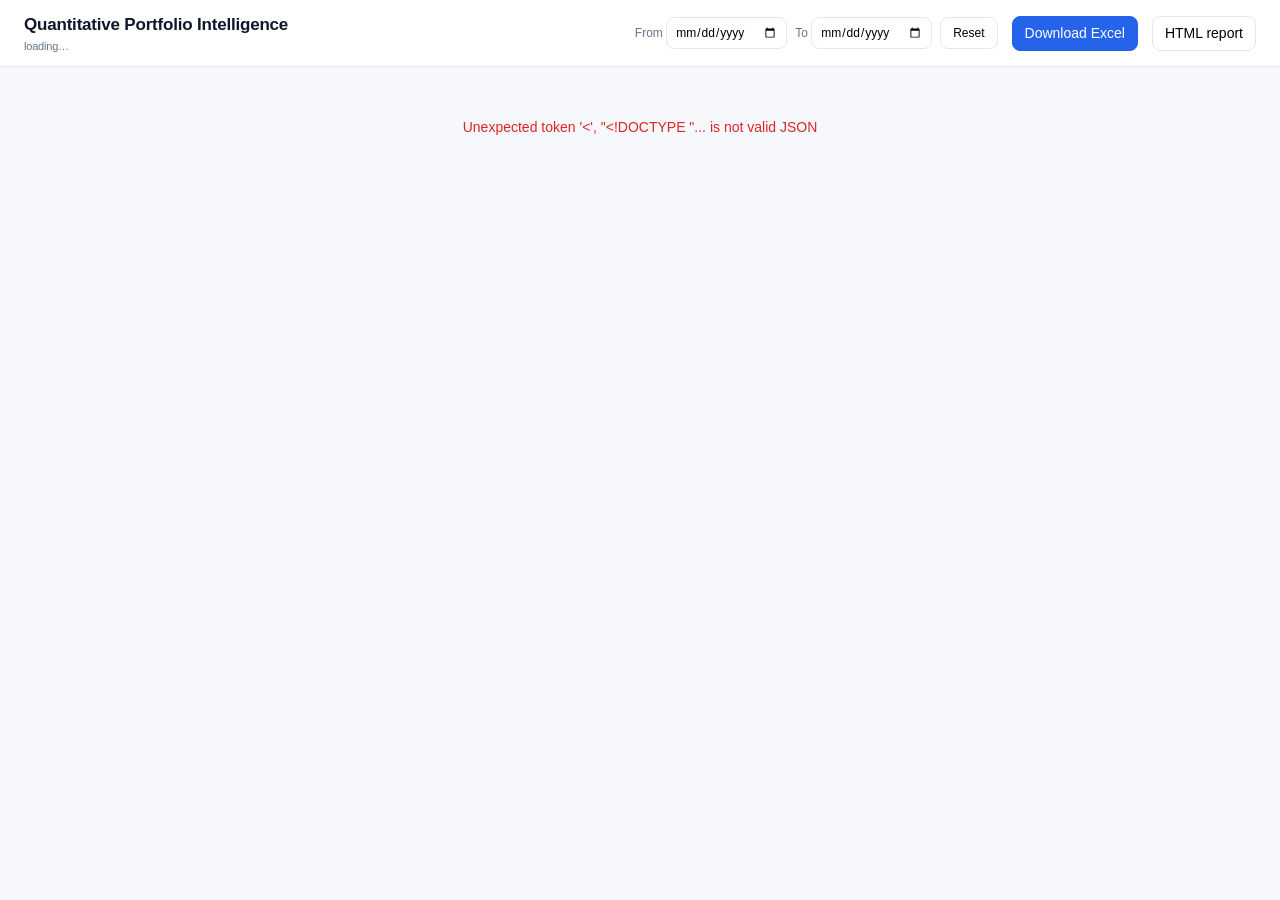
==== src/quantfin/enhanced/templates/enhanced/dashboard.html @ f23c7461 "Add GitHub Pages deployment for portfolio dashboard" ====
<!doctype html>
<html lang="en"><head>
<meta charset="utf-8"><meta name="viewport" content="width=device-width,initial-scale=1">
<title>Quantitative Portfolio Intelligence</title>
<script src="https://cdn.plot.ly/plotly-2.35.2.min.js" charset="utf-8"></script>
<style>
:root{--bg:#f6f8fc;--card:#fff;--ink:#0f172a;--mut:#64748b;--line:#e2e8f0;--acc:#2563eb;--acc2:#eff6ff;--ok:#059669;--bad:#dc2626}
*{box-sizing:border-box}body{margin:0;background:var(--bg);color:var(--ink);font:14px/1.5 Inter,-apple-system,"Segoe UI",Roboto,Helvetica,Arial,sans-serif}
.top{position:sticky;top:0;z-index:20;background:rgba(255,255,255,.94);backdrop-filter:blur(8px);border-bottom:1px solid var(--line)}
.bar{max-width:1500px;margin:0 auto;padding:12px 24px;display:flex;flex-wrap:wrap;gap:14px;align-items:center}
.brand{font-weight:750;font-size:17px;letter-spacing:-.2px}.brand small{display:block;font-weight:500;color:var(--mut);font-size:11px}
.chips{display:flex;flex-wrap:wrap;gap:6px}.chip{border:1px solid var(--line);background:#fff;border-radius:99px;padding:4px 11px;cursor:pointer;font-size:12px;user-select:none;display:flex;gap:6px;align-items:center}
.chip i{width:9px;height:9px;border-radius:50%;display:inline-block}.chip.off{opacity:.4}.chip:hover{border-color:var(--acc)}
.dates{display:flex;gap:8px;align-items:center;font-size:12px;color:var(--mut)}input[type=date],select,input[type=search]{border:1px solid var(--line);border-radius:8px;padding:5px 8px;font:inherit;background:#fff}
button{border:1px solid var(--line);background:#fff;border-radius:8px;padding:6px 12px;cursor:pointer;font:inherit}button:hover{border-color:var(--acc);color:var(--acc)}
button.pri{background:var(--acc);color:#fff;border-color:var(--acc)}button.pri:hover{color:#fff;opacity:.9}.sp{flex:1}
nav{max-width:1500px;margin:0 auto;padding:0 24px;display:flex;gap:4px;overflow-x:auto}nav a{padding:10px 14px;color:var(--mut);text-decoration:none;font-weight:600;border-bottom:2px solid transparent;white-space:nowrap}
nav a.on{color:var(--acc);border-color:var(--acc)}main{max-width:1500px;margin:0 auto;padding:20px 24px 60px}
.banner{padding:10px 14px;border-radius:10px;margin-bottom:14px;font-weight:600}.banner.warn{background:#fef2f2;color:#b91c1c;border:1px solid #fecaca}.banner.info{background:var(--acc2);color:#1e40af;border:1px solid #bfdbfe;font-weight:500}
.kpis{display:grid;grid-template-columns:repeat(auto-fit,minmax(210px,1fr));gap:12px;margin-bottom:18px}
.kpi{background:var(--card);border:1px solid var(--line);border-radius:14px;padding:14px 16px;box-shadow:0 1px 2px rgba(15,23,42,.04)}
.kpi .l{color:var(--mut);font-size:11px;text-transform:uppercase;letter-spacing:.5px;font-weight:700}.kpi .v{font-size:26px;font-weight:750;letter-spacing:-.5px;margin:2px 0}
.kpi .w{color:var(--acc);font-weight:650}.kpi .s{color:var(--mut);font-size:12px}
.grid{display:grid;grid-template-columns:repeat(auto-fit,minmax(560px,1fr));gap:16px}.grid .wide{grid-column:1/-1}
@media(max-width:640px){.grid{grid-template-columns:1fr}main,.bar,nav{padding-left:12px;padding-right:12px}}
.card{background:var(--card);border:1px solid var(--line);border-radius:14px;padding:10px 12px 12px;box-shadow:0 1px 2px rgba(15,23,42,.04);min-width:0}
.ch{display:flex;justify-content:space-between;align-items:center;gap:8px;padding:2px 4px}.badge{font-size:10px;font-weight:700;border-radius:99px;padding:2px 8px;background:#eef2ff;color:#4338ca}
.badge.full{background:#f1f5f9;color:#475569}.cap{color:var(--mut);font-size:12px;padding:2px 6px}.ins{color:#1d4ed8;font-size:12.5px;font-weight:600;padding:2px 6px 4px}
.tblcard{margin-top:16px}.tbh{display:flex;gap:10px;align-items:center;padding:4px 6px 8px;flex-wrap:wrap}.tbh h3{margin:0;font-size:15px;flex:1}
.tw{overflow:auto;max-height:520px;border:1px solid var(--line);border-radius:10px}table{border-collapse:collapse;width:100%;font-size:12.5px}
th{position:sticky;top:0;background:#0f172a;color:#fff;text-align:right;padding:7px 10px;cursor:pointer;white-space:nowrap}th:first-child,td:first-child{text-align:left}
td{padding:6px 10px;text-align:right;border-bottom:1px solid var(--line);white-space:nowrap}tr:hover td{background:#f8fafc}td.t{white-space:normal;text-align:left;min-width:220px;max-width:640px}
td.neg{color:var(--bad)}td.pos{color:var(--ok)}.msg{padding:30px;text-align:center;color:var(--mut)}.err{color:var(--bad)}
h2.sec{margin:6px 0 14px;font-size:20px;letter-spacing:-.3px}.dl{display:flex;gap:10px;flex-wrap:wrap;margin:10px 0}
details{background:var(--card);border:1px solid var(--line);border-radius:12px;padding:10px 14px;margin-top:14px}summary{cursor:pointer;font-weight:650}
</style></head><body>
<div class="top">
 <div class="bar">
  <div class="brand">Quantitative Portfolio Intelligence<small id="sub">loading…</small></div>
  <div class="chips" id="chips"></div><div class="sp"></div>
  <div class="dates"><label>From <input type="date" id="d0"></label><label>To <input type="date" id="d1"></label><button id="reset">Reset</button></div>
  <button class="pri" id="xl">Download Excel</button><button id="rp">HTML report</button>
 </div>
 <nav id="nav"></nav>
</div>
<main id="main"></main>
<script>
const API='api/';const S={meta:null,sel:new Set(),start:'',end:'',section:'overview',param:{}};
const SECTIONS={
 overview:{t:'Executive overview',kpi:true,charts:['equity','drawdown','metric_bars'],tables:['perf']},
 performance:{t:'Performance & benchmark',charts:['excess','risk_return','annual_bars','monthly_heatmap'],tables:['benchmark']},
 rolling:{t:'Rolling analytics',charts:['rolling_sharpe','rolling_vol','rolling_return','rolling_beta']},
 optimization:{t:'Optimization & allocation',charts:['frontier','static_allocation','allocation_area','weight_distribution','turnover','cost_drag'],tables:['static_opt','weights_latest','cost'],wide:['frontier']},
 risk:{t:'Risk analytics',charts:['corr_heatmap','cov_heatmap','risk_contrib','var_bars','return_dist','mc_dist'],tables:['risk','drawdowns']},
 robustness:{t:'Robustness & walk-forward',charts:['sens_heat','sens_lookback','sens_cost','sens_maxw','sens_rebal','wf_year','wf_select'],tables:['sensitivity','wf_year','wf_select']},
 stress:{t:'Regimes & stress testing',charts:['regimes','regime_timeline','stress_hist','stress_hypo'],tables:['regimes','stress_hist','stress_hypo']},
 findings:{t:'Findings & diagnostics',charts:[],tables:['findings','recs','diagnostics','quality']}
};
const PAL=['#2563eb','#059669','#d97706','#7c3aed','#db2777','#0891b2','#65a30d','#ea580c'];
const $=s=>document.querySelector(s);
const q=()=>{const p=new URLSearchParams();p.set('strategies',[...S.sel].join(','));if(S.start)p.set('start',S.start);if(S.end)p.set('end',S.end);return p};
async function get(u){const r=await fetch(u);const j=await r.json();if(!r.ok)throw new Error(j.error||r.statusText);return j}
function fmt(v,k){if(v===null||v===undefined||v==='')return '–';if(typeof v==='boolean')return v?'Yes':'No';
 const n=Number(v);if(k==='text'||isNaN(n)&&typeof v==='string')return String(v);
 switch(k){case'pct1':return(n*100).toFixed(1)+'%';case'pct2':return(n*100).toFixed(2)+'%';case'num2':return n.toFixed(2);case'num3':return n.toFixed(3);case'num4':return n.toFixed(4);case'int':return Math.round(n).toLocaleString();default:return String(v)}}
function esc(s){return String(s).replace(/[&<>"]/g,c=>({'&':'&amp;','<':'&lt;','>':'&gt;','"':'&quot;'}[c]))}
async function init(){
 try{S.meta=await get(API+'meta')}catch(e){$('#main').innerHTML='<div class="msg err">'+esc(e.message)+'</div>';return}
 const m=S.meta;$('#sub').textContent=`${m.meta.start} → ${m.meta.end} · ${m.meta.n_obs.toLocaleString()} days · cost ${m.cost_bps} bps · rf ${(m.rf*100).toFixed(1)}%`;
 m.series.forEach((s,i)=>{S.sel.add(s.key);const c=document.createElement('div');c.className='chip';c.dataset.k=s.key;
  c.innerHTML=`<i style="background:${s.benchmark?'#64748b':PAL[i%PAL.length]}"></i>${esc(s.label)}`;c.onclick=()=>{if(S.sel.has(s.key)&&S.sel.size>1){S.sel.delete(s.key);c.classList.add('off')}else if(!S.sel.has(s.key)){S.sel.add(s.key);c.classList.remove('off')}refresh()};$('#chips').appendChild(c)});
 ['d0','d1'].forEach(id=>{const el=$('#'+id);el.min=m.start;el.max=m.end});$('#d0').value=m.start;$('#d1').value=m.end;
 $('#d0').onchange=()=>{S.start=$('#d0').value===m.start?'':$('#d0').value;refresh()};$('#d1').onchange=()=>{S.end=$('#d1').value===m.end?'':$('#d1').value;refresh()};
 $('#reset').onclick=()=>{S.start=S.end='';$('#d0').value=m.start;$('#d1').value=m.end;document.querySelectorAll('.chip').forEach(c=>{c.classList.remove('off');S.sel.add(c.dataset.k)});refresh()};
 $('#xl').onclick=()=>location.href='download/excel';$('#rp').onclick=()=>location.href='download/report';
 Object.entries(SECTIONS).forEach(([k,v])=>{const a=document.createElement('a');a.href='#'+k;a.textContent=v.t;a.dataset.k=k;$('#nav').appendChild(a)});
 window.onhashchange=route;route()}
function route(){const k=(location.hash||'#overview').slice(1);S.section=SECTIONS[k]?k:'overview';
 document.querySelectorAll('nav a').forEach(a=>a.classList.toggle('on',a.dataset.k===S.section));render()}
let tm;function refresh(){clearTimeout(tm);tm=setTimeout(render,250)}
async function render(){
 const sec=SECTIONS[S.section],main=$('#main');const tok=S.tok=(S.tok||0)+1;
 let h='';if(S.meta.meta.synthetic)h+='<div class="banner warn">SYNTHETIC DEMO DATA: no figure on this page describes real markets.</div>';
 h+=`<h2 class="sec">${sec.t}</h2>`;
 h+='<div class="banner info">Backtest results are historical, net of transaction costs and not a guarantee of future returns. Charts marked <b>Full sample</b> do not respond to the date filter.</div>';
 if(S.meta.meta.universe_note)h+=`<div class="banner warn" style="font-weight:500"><b>Selection bias:</b> ${esc(S.meta.meta.universe_note)}</div>`;
 if(S.meta.warnings.length)h+=`<div class="banner info">${S.meta.warnings.length} optimiser fallback(s) occurred (backtest: ${S.meta.n_fallbacks.backtest}, robustness sweep: ${S.meta.n_fallbacks.sweep}); previous weights were kept. First: ${esc(S.meta.warnings[0])}</div>`;
 if(sec.kpi)h+='<div class="kpis" id="kpis"></div>';
 h+='<div class="grid" id="grid"></div><div id="tables"></div>';
 if(S.section==='findings')h+='<details open><summary>Methodology</summary><p>Walk-forward backtests: weights estimated at close t from the preceding lookback window, applied from t+1; costs = turnover × bps. Evidence types: <b>Historical observation</b>, <b>Model estimate</b>, <b>Forward-looking assumption</b>.</p></details>';
 main.innerHTML=h;
 if(sec.kpi)loadKpis(tok);
 const grid=$('#grid');
 sec.charts.filter(n=>S.meta.charts[n]).forEach(n=>{const spec=S.meta.charts[n];const d=document.createElement('div');d.className='card'+((sec.wide||[]).includes(n)?' wide':'');d.id='c_'+n;
  let sel='';if(spec.param){const opts=spec.param==='series'?S.meta.series.filter(s=>S.sel.has(s.key)):S.meta.series.filter(s=>!s.benchmark);
   const cur=S.param[n]&&opts.find(o=>o.key===S.param[n])?S.param[n]:opts[0].key;S.param[n]=cur;
   sel=`<select data-n="${n}">${opts.map(o=>`<option value="${o.key}" ${o.key===cur?'selected':''}>${esc(o.label)}</option>`).join('')}</select>`}
  d.innerHTML=`<div class="ch"><span class="badge ${spec.windowed?'':'full'}">${spec.windowed?'Selected window':'Full sample'}</span>${sel}</div><div class="msg">Loading…</div>`;grid.appendChild(d);
  const s=d.querySelector('select');if(s)s.onchange=()=>{S.param[n]=s.value;loadChart(n,tok)};loadChart(n,tok)});
 const tw=$('#tables');(sec.tables||[]).forEach(n=>loadTable(n,tw,tok))}
async function loadKpis(tok){try{const j=await get(API+'kpis?'+q());if(tok!==S.tok)return;
 $('#kpis').innerHTML=j.kpis.map(k=>`<div class="kpi"><div class="l">${esc(k.label)}</div><div class="v">${fmt(k.value,k.kind)}</div><div class="w">${esc(k.who)}</div><div class="s">${esc(k.sub)}</div></div>`).join('')}catch(e){$('#kpis').innerHTML='<div class="msg err">'+esc(e.message)+'</div>'}}
async function loadChart(n,tok){const box=$('#c_'+n);if(!box)return;const p=q();if(S.param[n])p.set('param',S.param[n]);
 try{const j=await get(API+'figure/'+n+'?'+p);if(tok!==S.tok)return;
  let area=box.querySelector('.plot');if(!area){box.querySelector('.msg')?.remove();area=document.createElement('div');area.className='plot';box.appendChild(area);
   const c=document.createElement('div');c.className='cap';c.id='cap_'+n;box.appendChild(c);const i=document.createElement('div');i.className='ins';i.id='ins_'+n;box.appendChild(i)}
  const f=j.figure;f.layout.autosize=true;await Plotly.react(area,f.data,f.layout,{responsive:true,displaylogo:false,toImageButtonOptions:{filename:'qpi_'+n,scale:2}});
  $('#cap_'+n).textContent=j.caption;$('#ins_'+n).textContent=j.insight?'▸ '+j.insight:''}
 catch(e){if(tok!==S.tok)return;box.querySelector('.plot')?.remove();let m=box.querySelector('.msg');if(!m){m=document.createElement('div');m.className='msg';box.appendChild(m)}m.className='msg err';m.textContent=e.message}}
async function loadTable(n,host,tok){const card=document.createElement('div');card.className='card tblcard';card.innerHTML='<div class="msg">Loading…</div>';host.appendChild(card);
 try{const j=await get(API+'table/'+n+'?'+q());if(tok!==S.tok)return;let rows=j.rows.slice(),sort=null,dir=1,term='';
  const draw=()=>{let r=rows.filter(x=>!term||JSON.stringify(Object.values(x)).toLowerCase().includes(term));
   if(sort)r.sort((a,b)=>{const x=a[sort],y=b[sort];return(x==null)-(y==null)||(typeof x==='number'?x-y:String(x).localeCompare(String(y)))*dir});
   const body=r.map(x=>'<tr>'+j.columns.map(c=>{const v=x[c],k=j.formats[c];const long=typeof v==='string'&&v.length>40;
    return`<td class="${long?'t':''} ${typeof v==='number'&&k!=='int'&&(k||'').startsWith('pct')?(v<0?'neg':''):''}">${esc(fmt(v,k))}</td>`}).join('')+'</tr>').join('');
   card.querySelector('tbody').innerHTML=body||'<tr><td colspan="99" class="msg">No rows</td></tr>'};
  card.innerHTML=`<div class="tbh"><h3>${esc(j.title)}</h3><input type="search" placeholder="Filter…"><button data-csv>CSV</button></div><div class="tw"><table><thead><tr>${j.columns.map(c=>`<th data-c="${esc(c)}">${esc(c)}</th>`).join('')}</tr></thead><tbody></tbody></table></div>`;
  card.querySelectorAll('th').forEach(th=>th.onclick=()=>{const c=th.dataset.c;dir=sort===c?-dir:1;sort=c;draw()});
  card.querySelector('input').oninput=e=>{term=e.target.value.toLowerCase();draw()};
  card.querySelector('[data-csv]').onclick=()=>location.href='download/csv/'+n+'?'+q();draw()}
 catch(e){if(tok!==S.tok)return;card.innerHTML='<div class="msg err">'+esc(e.message)+'</div>'}}
init();
</script></body></html>
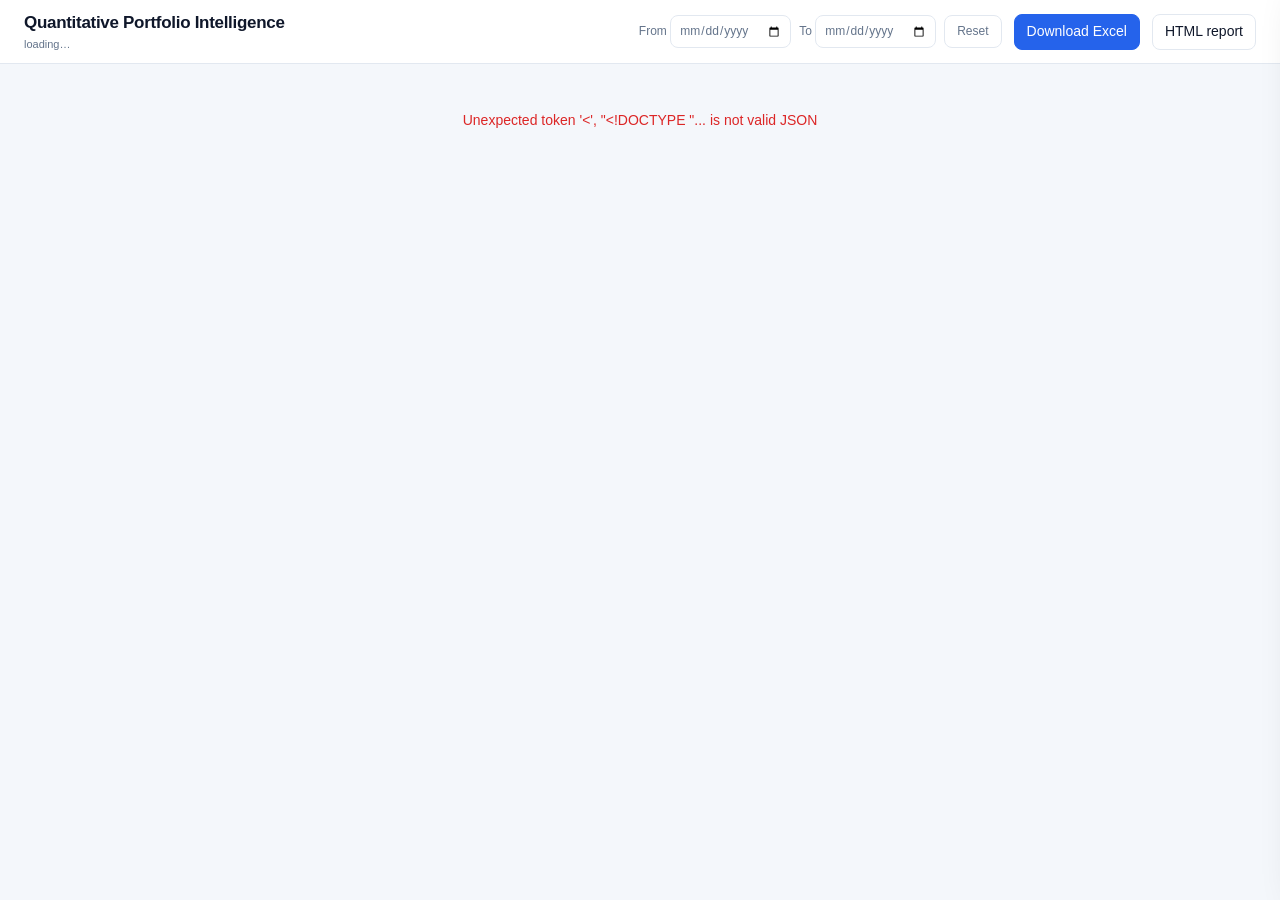
==== commit 1271931d: "v2: interactive dashboard, Pages index, fresh-clone fix, CI, docs" ====
--- a/src/quantfin/enhanced/templates/enhanced/dashboard.html
+++ b/src/quantfin/enhanced/templates/enhanced/dashboard.html
@@ -1,123 +1,287 @@
 <!doctype html>
 <html lang="en"><head>
 <meta charset="utf-8"><meta name="viewport" content="width=device-width,initial-scale=1">
-<title>Quantitative Portfolio Intelligence</title>
+<title>Quantitative Portfolio Intelligence | Interactive Analytics</title>
 <script src="https://cdn.plot.ly/plotly-2.35.2.min.js" charset="utf-8"></script>
 <style>
-:root{--bg:#f6f8fc;--card:#fff;--ink:#0f172a;--mut:#64748b;--line:#e2e8f0;--acc:#2563eb;--acc2:#eff6ff;--ok:#059669;--bad:#dc2626}
-*{box-sizing:border-box}body{margin:0;background:var(--bg);color:var(--ink);font:14px/1.5 Inter,-apple-system,"Segoe UI",Roboto,Helvetica,Arial,sans-serif}
-.top{position:sticky;top:0;z-index:20;background:rgba(255,255,255,.94);backdrop-filter:blur(8px);border-bottom:1px solid var(--line)}
-.bar{max-width:1500px;margin:0 auto;padding:12px 24px;display:flex;flex-wrap:wrap;gap:14px;align-items:center}
-.brand{font-weight:750;font-size:17px;letter-spacing:-.2px}.brand small{display:block;font-weight:500;color:var(--mut);font-size:11px}
-.chips{display:flex;flex-wrap:wrap;gap:6px}.chip{border:1px solid var(--line);background:#fff;border-radius:99px;padding:4px 11px;cursor:pointer;font-size:12px;user-select:none;display:flex;gap:6px;align-items:center}
-.chip i{width:9px;height:9px;border-radius:50%;display:inline-block}.chip.off{opacity:.4}.chip:hover{border-color:var(--acc)}
-.dates{display:flex;gap:8px;align-items:center;font-size:12px;color:var(--mut)}input[type=date],select,input[type=search]{border:1px solid var(--line);border-radius:8px;padding:5px 8px;font:inherit;background:#fff}
-button{border:1px solid var(--line);background:#fff;border-radius:8px;padding:6px 12px;cursor:pointer;font:inherit}button:hover{border-color:var(--acc);color:var(--acc)}
-button.pri{background:var(--acc);color:#fff;border-color:var(--acc)}button.pri:hover{color:#fff;opacity:.9}.sp{flex:1}
-nav{max-width:1500px;margin:0 auto;padding:0 24px;display:flex;gap:4px;overflow-x:auto}nav a{padding:10px 14px;color:var(--mut);text-decoration:none;font-weight:600;border-bottom:2px solid transparent;white-space:nowrap}
-nav a.on{color:var(--acc);border-color:var(--acc)}main{max-width:1500px;margin:0 auto;padding:20px 24px 60px}
-.banner{padding:10px 14px;border-radius:10px;margin-bottom:14px;font-weight:600}.banner.warn{background:#fef2f2;color:#b91c1c;border:1px solid #fecaca}.banner.info{background:var(--acc2);color:#1e40af;border:1px solid #bfdbfe;font-weight:500}
-.kpis{display:grid;grid-template-columns:repeat(auto-fit,minmax(210px,1fr));gap:12px;margin-bottom:18px}
-.kpi{background:var(--card);border:1px solid var(--line);border-radius:14px;padding:14px 16px;box-shadow:0 1px 2px rgba(15,23,42,.04)}
-.kpi .l{color:var(--mut);font-size:11px;text-transform:uppercase;letter-spacing:.5px;font-weight:700}.kpi .v{font-size:26px;font-weight:750;letter-spacing:-.5px;margin:2px 0}
+:root{--bg:#f4f7fb;--card:#fff;--ink:#0f172a;--mut:#64748b;--line:#e2e8f0;--acc:#2563eb;--acc2:#eff6ff;--ok:#059669;--bad:#dc2626;--r:14px}
+*{box-sizing:border-box}html{scroll-behavior:smooth}
+body{margin:0;background:var(--bg);color:var(--ink);font:14px/1.55 Inter,-apple-system,"Segoe UI",Roboto,Helvetica,Arial,sans-serif}
+button,select,input{font:inherit;color:inherit}
+.top{position:sticky;top:0;z-index:30;background:rgba(255,255,255,.95);backdrop-filter:blur(10px);border-bottom:1px solid var(--line)}
+.bar{max-width:1560px;margin:0 auto;padding:10px 24px;display:flex;flex-wrap:wrap;gap:12px;align-items:center}
+.brand{font-weight:800;font-size:17px;letter-spacing:-.3px}.brand small{display:block;font-weight:500;color:var(--mut);font-size:11px;letter-spacing:0}
+.chips{display:flex;flex-wrap:wrap;gap:6px}.chip{border:1px solid var(--line);background:#fff;border-radius:99px;padding:4px 12px;cursor:pointer;font-size:12px;user-select:none;display:flex;gap:6px;align-items:center;transition:.15s}
+.chip i{width:9px;height:9px;border-radius:50%;display:inline-block}.chip.off{opacity:.38}.chip:hover{border-color:var(--acc);transform:translateY(-1px)}
+.dates{display:flex;gap:8px;align-items:center;font-size:12px;color:var(--mut);flex-wrap:wrap}
+input[type=date],select,input[type=search]{border:1px solid var(--line);border-radius:8px;padding:5px 8px;background:#fff}
+button{border:1px solid var(--line);background:#fff;border-radius:8px;padding:6px 12px;cursor:pointer;transition:.15s}button:hover{border-color:var(--acc);color:var(--acc)}
+button.pri{background:var(--acc);color:#fff;border-color:var(--acc)}button.pri:hover{color:#fff;opacity:.92}.sp{flex:1}
+.presets{display:flex;gap:4px;flex-wrap:wrap}.presets button{padding:3px 9px;font-size:12px;border-radius:99px}.presets button.on{background:var(--acc2);border-color:var(--acc);color:var(--acc);font-weight:600}
+nav{max-width:1560px;margin:0 auto;padding:0 24px;display:flex;gap:2px;overflow-x:auto}
+nav a{padding:10px 14px;color:var(--mut);text-decoration:none;font-weight:600;border-bottom:2px solid transparent;white-space:nowrap;transition:.15s}
+nav a:hover{color:var(--ink)}nav a.on{color:var(--acc);border-color:var(--acc)}
+main{max-width:1560px;margin:0 auto;padding:18px 24px 80px}
+h2.sec{margin:4px 0 4px;font-size:22px;letter-spacing:-.4px}.lead{color:var(--mut);margin:0 0 14px;max-width:980px}
+.banner{padding:10px 14px;border-radius:10px;margin:0 0 12px;font-size:13px}
+.banner.warn{background:#fef2f2;color:#991b1b;border:1px solid #fecaca}.banner.info{background:var(--acc2);color:#1e40af;border:1px solid #bfdbfe}
+.banner.brief{background:#fff;border:1px solid var(--line);color:var(--ink);display:flex;gap:18px;flex-wrap:wrap;align-items:center}.brief b{color:var(--acc)}
+.blk{margin:0 0 18px}.blk>h3{margin:0 0 8px;font-size:15px;display:flex;align-items:center;gap:8px;flex-wrap:wrap}.blk>h3 small{font-weight:500;color:var(--mut)}
+.insights{display:grid;grid-template-columns:repeat(auto-fit,minmax(330px,1fr));gap:10px}
+.ins{background:var(--card);border:1px solid var(--line);border-left:4px solid var(--acc);border-radius:10px;padding:10px 12px;font-size:13px}
+.ins .k{display:inline-block;font-size:10px;font-weight:700;text-transform:uppercase;letter-spacing:.4px;border-radius:99px;padding:1px 8px;margin-bottom:4px;background:#e0e7ff;color:#3730a3}
+.ins.model{border-left-color:#7c3aed}.ins.model .k{background:#ede9fe;color:#5b21b6}.ins.assume{border-left-color:#d97706}.ins.assume .k{background:#fef3c7;color:#92400e}
+.ins .d{color:var(--mut);font-size:12px;margin-top:3px}
+.kpis{display:grid;grid-template-columns:repeat(auto-fit,minmax(200px,1fr));gap:12px}
+.kpi{background:var(--card);border:1px solid var(--line);border-radius:var(--r);padding:13px 15px;box-shadow:0 1px 2px rgba(15,23,42,.04);transition:.2s;cursor:pointer}
+.kpi:hover{transform:translateY(-2px);box-shadow:0 6px 18px rgba(37,99,235,.12);border-color:#bfdbfe}
+.kpi .l{color:var(--mut);font-size:11px;text-transform:uppercase;letter-spacing:.5px;font-weight:700}.kpi .v{font-size:27px;font-weight:800;letter-spacing:-.6px;margin:1px 0}
 .kpi .w{color:var(--acc);font-weight:650}.kpi .s{color:var(--mut);font-size:12px}
-.grid{display:grid;grid-template-columns:repeat(auto-fit,minmax(560px,1fr));gap:16px}.grid .wide{grid-column:1/-1}
+.scs{display:grid;grid-template-columns:repeat(auto-fit,minmax(250px,1fr));gap:12px}
+.sc{background:var(--card);border:1px solid var(--line);border-top:4px solid var(--c);border-radius:var(--r);padding:12px 14px;cursor:pointer;transition:.2s;position:relative}
+.sc:hover{transform:translateY(-3px);box-shadow:0 8px 22px rgba(15,23,42,.1)}.sc h4{margin:0 0 2px;font-size:15px;display:flex;justify-content:space-between;gap:6px}
+.sc .big{font-size:26px;font-weight:800;letter-spacing:-.5px}.sc .big small{font-size:11px;color:var(--mut);font-weight:600}
+.sc .row{display:flex;gap:12px;font-size:12px;color:var(--mut);flex-wrap:wrap}.sc .row b{color:var(--ink)}.sc svg{width:100%;height:46px;margin:4px 0}
+.rk{font-size:10px;font-weight:700;background:#ecfdf5;color:#047857;border-radius:99px;padding:2px 8px;white-space:nowrap}.rk.low{background:#f1f5f9;color:#475569}
+.sc .open{position:absolute;right:12px;bottom:10px;font-size:11px;color:var(--acc);opacity:0;transition:.2s}.sc:hover .open{opacity:1}
+.grid{display:grid;grid-template-columns:repeat(auto-fit,minmax(540px,1fr));gap:14px}.grid .wide{grid-column:1/-1}
 @media(max-width:640px){.grid{grid-template-columns:1fr}main,.bar,nav{padding-left:12px;padding-right:12px}}
-.card{background:var(--card);border:1px solid var(--line);border-radius:14px;padding:10px 12px 12px;box-shadow:0 1px 2px rgba(15,23,42,.04);min-width:0}
-.ch{display:flex;justify-content:space-between;align-items:center;gap:8px;padding:2px 4px}.badge{font-size:10px;font-weight:700;border-radius:99px;padding:2px 8px;background:#eef2ff;color:#4338ca}
-.badge.full{background:#f1f5f9;color:#475569}.cap{color:var(--mut);font-size:12px;padding:2px 6px}.ins{color:#1d4ed8;font-size:12.5px;font-weight:600;padding:2px 6px 4px}
-.tblcard{margin-top:16px}.tbh{display:flex;gap:10px;align-items:center;padding:4px 6px 8px;flex-wrap:wrap}.tbh h3{margin:0;font-size:15px;flex:1}
+.card{background:var(--card);border:1px solid var(--line);border-radius:var(--r);padding:8px 12px 12px;box-shadow:0 1px 2px rgba(15,23,42,.04);min-width:0}
+.ch{display:flex;justify-content:space-between;align-items:center;gap:8px;padding:2px 2px 0;flex-wrap:wrap}.ch .tools{display:flex;gap:4px;align-items:center;flex-wrap:wrap}
+.ico{padding:2px 8px;font-size:13px;border-radius:7px;line-height:1.5}.badge{font-size:10px;font-weight:700;border-radius:99px;padding:2px 8px;background:#eef2ff;color:#4338ca}.badge.full{background:#f1f5f9;color:#475569}
+.cap{color:var(--mut);font-size:12px;padding:2px 6px}.ins2{color:#1d4ed8;font-size:12.5px;font-weight:600;padding:2px 6px}
+.how{display:none;margin:6px 4px 2px;background:#f8fafc;border:1px dashed #cbd5e1;border-radius:8px;padding:8px 10px;font-size:12.5px;color:#334155}.how.show{display:block}.how b{color:var(--acc)}
+.tblcard{margin-top:12px}.tbh{display:flex;gap:10px;align-items:center;padding:4px 6px 8px;flex-wrap:wrap}.tbh h3{margin:0;font-size:15px;flex:1}.tbh label{font-size:12px;color:var(--mut);display:flex;gap:4px;align-items:center}
 .tw{overflow:auto;max-height:520px;border:1px solid var(--line);border-radius:10px}table{border-collapse:collapse;width:100%;font-size:12.5px}
-th{position:sticky;top:0;background:#0f172a;color:#fff;text-align:right;padding:7px 10px;cursor:pointer;white-space:nowrap}th:first-child,td:first-child{text-align:left}
-td{padding:6px 10px;text-align:right;border-bottom:1px solid var(--line);white-space:nowrap}tr:hover td{background:#f8fafc}td.t{white-space:normal;text-align:left;min-width:220px;max-width:640px}
-td.neg{color:var(--bad)}td.pos{color:var(--ok)}.msg{padding:30px;text-align:center;color:var(--mut)}.err{color:var(--bad)}
-h2.sec{margin:6px 0 14px;font-size:20px;letter-spacing:-.3px}.dl{display:flex;gap:10px;flex-wrap:wrap;margin:10px 0}
-details{background:var(--card);border:1px solid var(--line);border-radius:12px;padding:10px 14px;margin-top:14px}summary{cursor:pointer;font-weight:650}
+th{position:sticky;top:0;background:#0f172a;color:#fff;text-align:right;padding:7px 10px;cursor:pointer;white-space:nowrap;user-select:none}th:first-child,td:first-child{text-align:left}th:hover{background:#1e293b}
+td{padding:6px 10px;text-align:right;border-bottom:1px solid var(--line);white-space:nowrap}tr:hover td{background:#f8fafc}td.t{white-space:normal;text-align:left;min-width:220px;max-width:640px}td.neg{color:var(--bad)}
+[data-term]{border-bottom:1px dotted #94a3b8;cursor:help}
+.msg{padding:28px;text-align:center;color:var(--mut)}.msg.sk{background:linear-gradient(90deg,#f1f5f9 25%,#e2e8f0 37%,#f1f5f9 63%);background-size:400% 100%;animation:sk 1.3s infinite;border-radius:10px;min-height:120px}
+@keyframes sk{0%{background-position:100% 50%}100%{background-position:0 50%}}.err{color:var(--bad)}
+#tip{position:fixed;z-index:80;max-width:340px;background:#0f172a;color:#e2e8f0;border-radius:10px;padding:10px 12px;font-size:12.5px;box-shadow:0 10px 30px rgba(0,0,0,.25);pointer-events:none;display:none}
+#tip b{color:#fff}#tip code{display:block;margin-top:4px;color:#93c5fd;font-size:11.5px}#tip em{display:block;margin-top:4px;color:#cbd5e1}
+.ovl{position:fixed;inset:0;background:rgba(15,23,42,.45);z-index:50;display:none}.ovl.show{display:block}
+#drawer{position:fixed;top:0;right:0;bottom:0;width:min(720px,100%);background:var(--bg);z-index:60;box-shadow:-12px 0 40px rgba(15,23,42,.2);transform:translateX(105%);transition:transform .28s;overflow-y:auto;padding:16px 18px 40px}
+#drawer.show{transform:none}#drawer h2{margin:0;font-size:22px}.dh{display:flex;align-items:center;gap:10px;margin-bottom:6px}
+.mg{display:grid;grid-template-columns:repeat(auto-fit,minmax(150px,1fr));gap:8px;margin:10px 0}.mi{background:#fff;border:1px solid var(--line);border-radius:10px;padding:8px 10px}
+.mi .l{font-size:11px;color:var(--mut);font-weight:700;text-transform:uppercase}.mi .v{font-size:18px;font-weight:800}.mi .r{font-size:11px;color:var(--ok);font-weight:600}.mi .d{font-size:11px;color:var(--mut)}
+ul.bl{margin:6px 0 10px;padding-left:18px}ul.bl li{margin:3px 0}
+#modal{position:fixed;inset:3vh 3vw;background:#fff;z-index:70;border-radius:16px;display:none;padding:12px 16px;box-shadow:0 20px 60px rgba(0,0,0,.35)}#modal.show{display:block}#modalplot{height:calc(94vh - 80px)}
+.lab{display:grid;grid-template-columns:minmax(300px,380px) 1fr;gap:14px}@media(max-width:900px){.lab{grid-template-columns:1fr}}
+.sl{display:grid;grid-template-columns:120px 1fr 40px;gap:8px;align-items:center;margin:7px 0;font-size:13px}.sl input[type=range]{width:100%;accent-color:var(--acc)}.sl span:last-child{text-align:right;font-weight:700}
+.pb{display:flex;gap:6px;flex-wrap:wrap;margin:8px 0}.pb button{font-size:12px;padding:4px 10px;border-radius:99px}
+.mc{display:grid;grid-template-columns:repeat(auto-fit,minmax(120px,1fr));gap:8px;margin-bottom:8px}
+.gl{display:grid;grid-template-columns:repeat(auto-fill,minmax(330px,1fr));gap:10px}.gt{background:#fff;border:1px solid var(--line);border-radius:10px;padding:10px 12px}.gt h4{margin:0 0 3px}.gt code{display:block;background:#f1f5f9;border-radius:6px;padding:3px 6px;margin:4px 0;font-size:11.5px}
+.nb{border:1px solid var(--line);background:#fff;border-radius:10px;padding:0 12px}.nb>div{padding:8px 0;border-bottom:1px solid var(--line)}.nb>div:last-child{border:0}
 </style></head><body>
 <div class="top">
  <div class="bar">
   <div class="brand">Quantitative Portfolio Intelligence<small id="sub">loading…</small></div>
-  <div class="chips" id="chips"></div><div class="sp"></div>
-  <div class="dates"><label>From <input type="date" id="d0"></label><label>To <input type="date" id="d1"></label><button id="reset">Reset</button></div>
+  <div class="chips" id="chips" title="Toggle strategies"></div><div class="sp"></div>
+  <div class="dates"><span class="presets" id="presets"></span><label>From <input type="date" id="d0"></label><label>To <input type="date" id="d1"></label><button id="reset" title="Reset filters">Reset</button></div>
   <button class="pri" id="xl">Download Excel</button><button id="rp">HTML report</button>
  </div>
  <nav id="nav"></nav>
 </div>
 <main id="main"></main>
+<div class="ovl" id="ovl"></div>
+<aside id="drawer" aria-label="Strategy detail"></aside>
+<div id="modal"><div class="dh"><b id="modalt"></b><span class="sp"></span><button id="modalx">Close ✕</button></div><div id="modalplot"></div></div>
+<div id="tip"></div>
 <script>
-const API='api/';const S={meta:null,sel:new Set(),start:'',end:'',section:'overview',param:{}};
+const API='api/';
+const S={meta:null,sel:new Set(),start:'',end:'',section:'overview',param:{},gl:{},cache:{},tok:0};
+const PAL=['#2563eb','#059669','#d97706','#7c3aed','#db2777','#0891b2','#65a30d','#ea580c'];
 const SECTIONS={
- overview:{t:'Executive overview',kpi:true,charts:['equity','drawdown','metric_bars'],tables:['perf']},
- performance:{t:'Performance & benchmark',charts:['excess','risk_return','annual_bars','monthly_heatmap'],tables:['benchmark']},
- rolling:{t:'Rolling analytics',charts:['rolling_sharpe','rolling_vol','rolling_return','rolling_beta']},
- optimization:{t:'Optimization & allocation',charts:['frontier','static_allocation','allocation_area','weight_distribution','turnover','cost_drag'],tables:['static_opt','weights_latest','cost'],wide:['frontier']},
- risk:{t:'Risk analytics',charts:['corr_heatmap','cov_heatmap','risk_contrib','var_bars','return_dist','mc_dist'],tables:['risk','drawdowns']},
- robustness:{t:'Robustness & walk-forward',charts:['sens_heat','sens_lookback','sens_cost','sens_maxw','sens_rebal','wf_year','wf_select'],tables:['sensitivity','wf_year','wf_select']},
- stress:{t:'Regimes & stress testing',charts:['regimes','regime_timeline','stress_hist','stress_hypo'],tables:['regimes','stress_hist','stress_hypo']},
- findings:{t:'Findings & diagnostics',charts:[],tables:['findings','recs','diagnostics','quality']}
+ overview:{t:'Overview',lead:'Headline results for the selected window. Click any KPI or strategy card to drill down; hover underlined terms for definitions.',
+  blocks:[{k:'brief'},{k:'insights'},{k:'kpis'},{k:'scorecards'},{k:'charts',list:['equity','drawdown'],replay:'equity'},{k:'charts',list:['metric_bars'],wide:['metric_bars']},{k:'tables',list:['perf']}]},
+ performance:{t:'Performance',lead:'Return, risk and benchmark-relative behaviour. Use the metric explorer to plot any two measures against each other.',
+  blocks:[{k:'insights'},{k:'charts',list:['excess','risk_return','annual_bars','monthly_heatmap']},{k:'explorer'},{k:'tables',list:['benchmark']}]},
+ rolling:{t:'Rolling',lead:'How performance and risk evolved through time, not just on average.',blocks:[{k:'insights'},{k:'charts',list:['rolling_sharpe','rolling_vol','rolling_return','rolling_beta']}]},
+ optimization:{t:'Optimization',lead:'How each method allocates capital, how concentrated it is, and what trading costs.',
+  blocks:[{k:'insights'},{k:'charts',list:['frontier','static_allocation','allocation_area','weight_distribution','turnover','cost_drag'],wide:['frontier']},{k:'tables',list:['static_opt','weights_latest','cost']}]},
+ risk:{t:'Risk',lead:'Tail risk by four VaR methods, risk concentration by holding, and diversification.',
+  blocks:[{k:'insights'},{k:'charts',list:['corr_heatmap','cov_heatmap','risk_contrib','var_bars','return_dist','mc_dist']},{k:'tables',list:['risk','drawdowns']}]},
+ robustness:{t:'Robustness',lead:'Do the results survive different lookbacks, costs, weight caps and rebalancing frequencies?',
+  blocks:[{k:'insights'},{k:'charts',list:['sens_heat','sens_lookback','sens_cost','sens_maxw','sens_rebal','wf_year','wf_select']},{k:'tables',list:['sensitivity','wf_year','wf_select']}]},
+ stress:{t:'Stress',lead:'Market regimes, historical crises and hypothetical shocks. Use the simulator to explore your own shock size.',
+  blocks:[{k:'insights'},{k:'charts',list:['regimes','regime_timeline','stress_hist','stress_hypo']},{k:'shock'},{k:'tables',list:['regimes','stress_hist','stress_hypo']}]},
+ lab:{t:'Portfolio lab',lead:'Blend strategies with sliders and see the resulting performance instantly, computed on the server from the real net returns.',blocks:[{k:'blender'}]},
+ findings:{t:'Findings',lead:'Every automatically generated finding, tagged by evidence type, with diagnostics and data quality.',
+  blocks:[{k:'insights',all:true},{k:'tables',list:['findings','recs','diagnostics','quality']}]},
+ about:{t:'About & glossary',lead:'Where the numbers come from, how they are calculated, and what they cannot tell you.',blocks:[{k:'about'}]}
 };
-const PAL=['#2563eb','#059669','#d97706','#7c3aed','#db2777','#0891b2','#65a30d','#ea580c'];
-const $=s=>document.querySelector(s);
+const LOWER_BETTER=/vol|var|cvar|turnover|cost|tracking|deviation|loss|days to/i;
+const $=s=>document.querySelector(s);const esc=s=>String(s).replace(/[&<>"]/g,c=>({'&':'&amp;','<':'&lt;','>':'&gt;','"':'&quot;'}[c]));
 const q=()=>{const p=new URLSearchParams();p.set('strategies',[...S.sel].join(','));if(S.start)p.set('start',S.start);if(S.end)p.set('end',S.end);return p};
 async function get(u){const r=await fetch(u);const j=await r.json();if(!r.ok)throw new Error(j.error||r.statusText);return j}
-function fmt(v,k){if(v===null||v===undefined||v==='')return '–';if(typeof v==='boolean')return v?'Yes':'No';
- const n=Number(v);if(k==='text'||isNaN(n)&&typeof v==='string')return String(v);
+function cached(u){if(!S.cache[u])S.cache[u]=get(u);return S.cache[u]}
+function guessFmt(c){if(/date/i.test(c))return'text';if(/days|rank|observations|rebalances|^year$/i.test(c))return'int';if(/sharpe|sortino|calmar|beta|ratio|capture|kurt|skew|turnover|effective/i.test(c))return'num2';if(/return|cagr|vol|drawdown|var|cvar|weight|contribution|depth|cost|%|loss|deviation|alpha|error/i.test(c))return'pct2';return'num3'}
+function fmt(v,k){if(v===null||v===undefined||v==='')return'–';if(typeof v==='boolean')return v?'Yes':'No';const n=Number(v);if(k==='text'||(isNaN(n)&&typeof v==='string'))return String(v);
  switch(k){case'pct1':return(n*100).toFixed(1)+'%';case'pct2':return(n*100).toFixed(2)+'%';case'num2':return n.toFixed(2);case'num3':return n.toFixed(3);case'num4':return n.toFixed(4);case'int':return Math.round(n).toLocaleString();default:return String(v)}}
-function esc(s){return String(s).replace(/[&<>"]/g,c=>({'&':'&amp;','<':'&lt;','>':'&gt;','"':'&quot;'}[c]))}
+const colOf=k=>{if(k==='Benchmark')return'#64748b';const i=S.meta.series.filter(s=>!s.benchmark).findIndex(x=>x.key===k);return PAL[(i<0?0:i)%PAL.length]};
+const keyOf=label=>(S.meta.series.find(s=>s.label===label)||{}).key;
+function term(t){const keys=Object.keys(S.gl),l=String(t).toLowerCase();return keys.find(x=>x.toLowerCase()===l)||keys.find(x=>l.startsWith(x.toLowerCase()))}
+function T(label,txt){const k=term(label);return k?`<span data-term="${esc(k)}">${esc(txt||label)}</span>`:esc(txt||label)}
+
+const tip=$('#tip');
+document.addEventListener('mouseover',e=>{const el=e.target.closest('[data-term]');if(!el){tip.style.display='none';return}const g=S.gl[el.dataset.term];if(!g)return;
+ tip.innerHTML=`<b>${esc(el.dataset.term)}</b><br>${esc(g.def)}<code>${esc(g.formula)}</code><em>${esc(g.read)}</em>`;tip.style.display='block';
+ const r=el.getBoundingClientRect();tip.style.left=Math.max(8,Math.min(r.left,innerWidth-360))+'px';tip.style.top=(r.bottom+8+tip.offsetHeight>innerHeight?r.top-tip.offsetHeight-8:r.bottom+8)+'px'});
+
+function ymd(d){return d.toISOString().slice(0,10)}
 async function init(){
- try{S.meta=await get(API+'meta')}catch(e){$('#main').innerHTML='<div class="msg err">'+esc(e.message)+'</div>';return}
+ try{[S.meta,S.gl]=await Promise.all([get(API+'meta'),get(API+'glossary')])}catch(e){$('#main').innerHTML='<div class="msg err">'+esc(e.message)+'</div>';return}
  const m=S.meta;$('#sub').textContent=`${m.meta.start} → ${m.meta.end} · ${m.meta.n_obs.toLocaleString()} days · cost ${m.cost_bps} bps · rf ${(m.rf*100).toFixed(1)}%`;
- m.series.forEach((s,i)=>{S.sel.add(s.key);const c=document.createElement('div');c.className='chip';c.dataset.k=s.key;
-  c.innerHTML=`<i style="background:${s.benchmark?'#64748b':PAL[i%PAL.length]}"></i>${esc(s.label)}`;c.onclick=()=>{if(S.sel.has(s.key)&&S.sel.size>1){S.sel.delete(s.key);c.classList.add('off')}else if(!S.sel.has(s.key)){S.sel.add(s.key);c.classList.remove('off')}refresh()};$('#chips').appendChild(c)});
- ['d0','d1'].forEach(id=>{const el=$('#'+id);el.min=m.start;el.max=m.end});$('#d0').value=m.start;$('#d1').value=m.end;
- $('#d0').onchange=()=>{S.start=$('#d0').value===m.start?'':$('#d0').value;refresh()};$('#d1').onchange=()=>{S.end=$('#d1').value===m.end?'':$('#d1').value;refresh()};
- $('#reset').onclick=()=>{S.start=S.end='';$('#d0').value=m.start;$('#d1').value=m.end;document.querySelectorAll('.chip').forEach(c=>{c.classList.remove('off');S.sel.add(c.dataset.k)});refresh()};
+ m.series.forEach(s=>{S.sel.add(s.key);const c=document.createElement('div');c.className='chip';c.dataset.k=s.key;c.title='Click to hide or show';
+  c.innerHTML=`<i style="background:${colOf(s.key)}"></i>${esc(s.label)}`;c.onclick=()=>{if(S.sel.has(s.key)&&S.sel.size>1){S.sel.delete(s.key);c.classList.add('off')}else if(!S.sel.has(s.key)){S.sel.add(s.key);c.classList.remove('off')}refresh()};$('#chips').appendChild(c)});
+ ['d0','d1'].forEach(id=>{const el=$('#'+id);el.min=m.start;el.max=m.end});setDates('','');
+ $('#d0').onchange=()=>setDates($('#d0').value===m.start?'':$('#d0').value,S.end,1);$('#d1').onchange=()=>setDates(S.start,$('#d1').value===m.end?'':$('#d1').value,1);
+ $('#reset').onclick=()=>{setDates('','');document.querySelectorAll('.presets button').forEach(x=>x.classList.remove('on'));document.querySelectorAll('.chip').forEach(c=>{c.classList.remove('off');S.sel.add(c.dataset.k)});refresh(0)};
  $('#xl').onclick=()=>location.href='download/excel';$('#rp').onclick=()=>location.href='download/report';
+ const end=new Date(m.end);const P=[['1Y',-1],['3Y',-3],['5Y',-5]].map(([n,y])=>{const d=new Date(end);d.setFullYear(d.getFullYear()+y);return[n,ymd(d),m.end]});
+ P.push(['YTD',m.end.slice(0,4)+'-01-01',m.end],['Max','',''],...m.presets.map(p=>[p.name,p.start,p.end]));
+ P.forEach(([n,a,b])=>{const bt=document.createElement('button');bt.textContent=n;bt.title=a?`${a} → ${b}`:'Full period';bt.onclick=()=>{setDates(a<m.start?'':a,b>=m.end?'':b);document.querySelectorAll('.presets button').forEach(x=>x.classList.toggle('on',x===bt));refresh(0)};$('#presets').appendChild(bt)});
  Object.entries(SECTIONS).forEach(([k,v])=>{const a=document.createElement('a');a.href='#'+k;a.textContent=v.t;a.dataset.k=k;$('#nav').appendChild(a)});
+ $('#ovl').onclick=closeAll;$('#modalx').onclick=closeAll;document.addEventListener('keydown',e=>{if(e.key==='Escape')closeAll()});
  window.onhashchange=route;route()}
-function route(){const k=(location.hash||'#overview').slice(1);S.section=SECTIONS[k]?k:'overview';
- document.querySelectorAll('nav a').forEach(a=>a.classList.toggle('on',a.dataset.k===S.section));render()}
-let tm;function refresh(){clearTimeout(tm);tm=setTimeout(render,250)}
+function setDates(a,b,manual){S.start=a;S.end=b;$('#d0').value=a||S.meta.start;$('#d1').value=b||S.meta.end;if(manual){document.querySelectorAll('.presets button').forEach(x=>x.classList.remove('on'));refresh()}}
+function route(){const k=(location.hash||'#overview').slice(1);S.section=SECTIONS[k]?k:'overview';document.querySelectorAll('nav a').forEach(a=>a.classList.toggle('on',a.dataset.k===S.section));scrollTo(0,0);render()}
+let tm;function refresh(d=250){clearTimeout(tm);tm=setTimeout(()=>{S.cache={};render()},d)}
+function closeAll(){$('#drawer').classList.remove('show');$('#modal').classList.remove('show');$('#ovl').classList.remove('show');Plotly.purge('modalplot')}
+
 async function render(){
- const sec=SECTIONS[S.section],main=$('#main');const tok=S.tok=(S.tok||0)+1;
- let h='';if(S.meta.meta.synthetic)h+='<div class="banner warn">SYNTHETIC DEMO DATA: no figure on this page describes real markets.</div>';
- h+=`<h2 class="sec">${sec.t}</h2>`;
- h+='<div class="banner info">Backtest results are historical, net of transaction costs and not a guarantee of future returns. Charts marked <b>Full sample</b> do not respond to the date filter.</div>';
- if(S.meta.meta.universe_note)h+=`<div class="banner warn" style="font-weight:500"><b>Selection bias:</b> ${esc(S.meta.meta.universe_note)}</div>`;
- if(S.meta.warnings.length)h+=`<div class="banner info">${S.meta.warnings.length} optimiser fallback(s) occurred (backtest: ${S.meta.n_fallbacks.backtest}, robustness sweep: ${S.meta.n_fallbacks.sweep}); previous weights were kept. First: ${esc(S.meta.warnings[0])}</div>`;
- if(sec.kpi)h+='<div class="kpis" id="kpis"></div>';
- h+='<div class="grid" id="grid"></div><div id="tables"></div>';
- if(S.section==='findings')h+='<details open><summary>Methodology</summary><p>Walk-forward backtests: weights estimated at close t from the preceding lookback window, applied from t+1; costs = turnover × bps. Evidence types: <b>Historical observation</b>, <b>Model estimate</b>, <b>Forward-looking assumption</b>.</p></details>';
+ const sec=SECTIONS[S.section],tok=++S.tok,main=$('#main');
+ let h=`<h2 class="sec">${sec.t}</h2><p class="lead">${esc(sec.lead)}</p>`;
+ if(S.meta.meta.synthetic)h+='<div class="banner warn"><b>SYNTHETIC DEMO DATA:</b> no figure here describes real markets.</div>';
+ if(S.meta.meta.universe_note&&['overview','performance','findings','about'].includes(S.section))h+=`<div class="banner warn"><b>Selection bias:</b> ${esc(S.meta.meta.universe_note)}</div>`;
  main.innerHTML=h;
- if(sec.kpi)loadKpis(tok);
- const grid=$('#grid');
- sec.charts.filter(n=>S.meta.charts[n]).forEach(n=>{const spec=S.meta.charts[n];const d=document.createElement('div');d.className='card'+((sec.wide||[]).includes(n)?' wide':'');d.id='c_'+n;
-  let sel='';if(spec.param){const opts=spec.param==='series'?S.meta.series.filter(s=>S.sel.has(s.key)):S.meta.series.filter(s=>!s.benchmark);
-   const cur=S.param[n]&&opts.find(o=>o.key===S.param[n])?S.param[n]:opts[0].key;S.param[n]=cur;
-   sel=`<select data-n="${n}">${opts.map(o=>`<option value="${o.key}" ${o.key===cur?'selected':''}>${esc(o.label)}</option>`).join('')}</select>`}
-  d.innerHTML=`<div class="ch"><span class="badge ${spec.windowed?'':'full'}">${spec.windowed?'Selected window':'Full sample'}</span>${sel}</div><div class="msg">Loading…</div>`;grid.appendChild(d);
-  const s=d.querySelector('select');if(s)s.onchange=()=>{S.param[n]=s.value;loadChart(n,tok)};loadChart(n,tok)});
- const tw=$('#tables');(sec.tables||[]).forEach(n=>loadTable(n,tw,tok))}
-async function loadKpis(tok){try{const j=await get(API+'kpis?'+q());if(tok!==S.tok)return;
- $('#kpis').innerHTML=j.kpis.map(k=>`<div class="kpi"><div class="l">${esc(k.label)}</div><div class="v">${fmt(k.value,k.kind)}</div><div class="w">${esc(k.who)}</div><div class="s">${esc(k.sub)}</div></div>`).join('')}catch(e){$('#kpis').innerHTML='<div class="msg err">'+esc(e.message)+'</div>'}}
-async function loadChart(n,tok){const box=$('#c_'+n);if(!box)return;const p=q();if(S.param[n])p.set('param',S.param[n]);
- try{const j=await get(API+'figure/'+n+'?'+p);if(tok!==S.tok)return;
+ sec.blocks.forEach((b,i)=>{const d=document.createElement('div');d.className='blk';d.id='blk'+i;main.appendChild(d);const f=BLOCKS[b.k];if(f)f(d,b,tok)});
+ const nf=S.meta.n_fallbacks;if(nf&&(nf.backtest+nf.sweep)>0&&['robustness','optimization'].includes(S.section))
+  main.insertAdjacentHTML('beforeend',`<div class="banner info">${nf.backtest+nf.sweep} optimiser fallback(s) occurred (backtest ${nf.backtest}, sweep ${nf.sweep}); previous weights were kept.</div>`)}
+
+const BLOCKS={
+ async brief(d,b,tok){d.innerHTML='<div class="banner brief">Loading window…</div>';try{const j=await cached(API+'kpis?'+q());if(tok!==S.tok)return;
+  const leader=j.kpis[0];d.innerHTML=`<div class="banner brief"><span>Window <b>${j.window[0]} → ${j.window[1]}</b> (${j.n.toLocaleString()} trading days)</span><span>${S.sel.size} series selected</span><span>Best Sharpe here: <b>${esc(leader.who)}</b> (${leader.value.toFixed(2)})</span>${j.short?`<span style="color:#b45309;font-weight:700">⚠ Short window (${j.n} days): ratios and tail estimates are noisy</span>`:''}<span style="color:var(--mut)">All returns net of trading costs. Filters apply to windowed charts and tables.</span></div>`}catch(e){d.innerHTML='<div class="msg err">'+esc(e.message)+'</div>'}},
+ async insights(d,b,tok){try{const j=await get(API+'insights?section='+(b.all?'findings':S.section));if(tok!==S.tok)return;if(!j.insights.length){d.remove();return}
+  const cls=k=>/Model/.test(k)?'model':/Forward/.test(k)?'assume':'';
+  d.innerHTML=`<h3>Key insights <small>auto-generated from the full sample, each tagged by evidence type</small></h3><div class="insights">${j.insights.slice(0,b.all?99:8).map(r=>`<div class="ins ${cls(r.kind)}"><span class="k">${esc(r.kind)}</span><div>${esc(r.finding)}</div>${r.detail?`<div class="d">${esc(r.detail)}</div>`:''}</div>`).join('')}</div>`}catch(e){d.remove()}},
+ async kpis(d,b,tok){d.innerHTML='<div class="kpis" id="kp"><div class="msg sk"></div></div>';try{const j=await cached(API+'kpis?'+q());if(tok!==S.tok)return;
+  const map={'Best Sharpe ratio':'Sharpe','Highest CAGR':'CAGR','Shallowest max drawdown':'Max drawdown','Lowest volatility':'Volatility','Best information ratio':'Information ratio'};
+  $('#kp').innerHTML=j.kpis.map(k=>`<div class="kpi" data-s="${esc(keyOf(k.who)||'')}" title="Click to open ${esc(k.who)}"><div class="l">${T(map[k.label]||'Historical CVaR',k.label)}</div><div class="v">${fmt(k.value,k.kind)}</div><div class="w">${esc(k.who)}</div><div class="s">${esc(k.sub)}</div></div>`).join('');
+  document.querySelectorAll('.kpi').forEach(el=>el.onclick=()=>el.dataset.s&&openDrawer(el.dataset.s))}catch(e){$('#kp').innerHTML='<div class="msg err">'+esc(e.message)+'</div>'}},
+ async scorecards(d,b,tok){d.innerHTML='<h3>Strategies <small>click a card for the full drill-down</small></h3><div class="scs" id="scs"><div class="msg sk"></div></div>';
+  try{const[t,eq]=await Promise.all([cached(API+'table/perf?'+q()),cached(API+'figure/equity?'+q())]);if(tok!==S.tok)return;
+   const rows=t.rows.filter(r=>r.Strategy!=='Benchmark');const sh=rows.map(r=>r.Sharpe).sort((a,b)=>b-a);const tr={};eq.figure.data.forEach(x=>tr[x.name]=x);
+   $('#scs').innerHTML=rows.map(r=>{const k=keyOf(r.Strategy),c=colOf(k),x=tr[r.Strategy];let sp='';
+    if(x){const y=x.y,st=Math.max(1,Math.floor(y.length/90)),pts=y.filter((_,i)=>i%st===0),mn=Math.min(...pts),mx=Math.max(...pts);
+     sp=`<svg viewBox="0 0 100 40" preserveAspectRatio="none"><polyline fill="none" stroke="${c}" stroke-width="1.6" vector-effect="non-scaling-stroke" points="${pts.map((v,i)=>`${(i/(pts.length-1)*100).toFixed(1)},${(38-(v-mn)/(mx-mn||1)*36).toFixed(1)}`).join(' ')}"/></svg>`}
+    const rank=sh.indexOf(r.Sharpe)+1;
+    return`<div class="sc" style="--c:${c}" data-s="${k}"><h4>${esc(r.Strategy)}<span class="rk ${rank>1?'low':''}">#${rank} Sharpe</span></h4><div class="big">${r.Sharpe.toFixed(2)} <small>${T('Sharpe')}</small></div>${sp}
+     <div class="row"><span>${T('CAGR')} <b>${fmt(r.CAGR,'pct1')}</b></span><span>${T('Volatility','Vol')} <b>${fmt(r.Volatility,'pct1')}</b></span><span>${T('Max drawdown','MaxDD')} <b>${fmt(r['Max drawdown'],'pct1')}</b></span></div><span class="open">Open drill-down →</span></div>`}).join('');
+   document.querySelectorAll('.sc').forEach(el=>el.onclick=()=>openDrawer(el.dataset.s))}catch(e){$('#scs').innerHTML='<div class="msg err">'+esc(e.message)+'</div>'}},
+ charts(d,b,tok){d.innerHTML='<div class="grid"></div>';const g=d.firstChild;
+  b.list.filter(n=>S.meta.charts[n]).forEach(n=>g.appendChild(chartCard(n,tok,{wide:(b.wide||[]).includes(n),replay:b.replay===n})))},
+ tables(d,b,tok){b.list.forEach(n=>d.appendChild(tableCard(n,tok)))},
+ async explorer(d,b,tok){d.innerHTML='<div class="card"><h3 style="margin:6px 8px">Metric explorer <small style="font-weight:500;color:var(--mut)">choose any two measures</small></h3><div class="tbh"><label>X <select id="ex"></select></label><label>Y <select id="ey"></select></label><label>Bubble size <select id="ez"></select></label></div><div id="explot" style="height:420px"></div><div class="cap" id="excap"></div></div>';
+  try{const t=await cached(API+'table/perf?'+q());if(tok!==S.tok)return;const cols=t.columns.filter(c=>c!=='Strategy'&&c!=='Observations'&&typeof t.rows[0][c]==='number');
+   ['ex','ey','ez'].forEach((id,i)=>{$('#'+id).innerHTML=cols.map(c=>`<option>${esc(c)}</option>`).join('');$('#'+id).value=['Volatility','CAGR','Sharpe'][i]||cols[i]});
+   const draw=()=>{const X=$('#ex').value,Y=$('#ey').value,Z=$('#ez').value,zm=Math.max(...t.rows.map(r=>Math.abs(r[Z])))||1;
+    Plotly.react('explot',t.rows.map(r=>({x:[r[X]],y:[r[Y]],name:r.Strategy,mode:'markers+text',text:[r.Strategy],textposition:'top center',marker:{size:[18+38*Math.abs(r[Z])/zm],color:colOf(keyOf(r.Strategy)),line:{width:1.5,color:'#fff'}},hovertemplate:`${esc(r.Strategy)}<br>${esc(X)}: %{x:.3f}<br>${esc(Y)}: %{y:.3f}<br>${esc(Z)}: ${r[Z].toFixed(3)}<extra></extra>`})),
+     {template:'plotly_white',margin:{l:60,r:20,t:20,b:50},showlegend:false,xaxis:{title:X,gridcolor:'#eef2f7'},yaxis:{title:Y,gridcolor:'#eef2f7'},hovermode:'closest',font:{family:'Inter,sans-serif'}},{displaylogo:false,responsive:true});
+    $('#excap').textContent=`Bubble size = |${Z}|. Values are for the selected window.${LOWER_BETTER.test(X)?' On the X axis lower is better.':''}${LOWER_BETTER.test(Y)?' On the Y axis lower is better.':''}`};
+   ['ex','ey','ez'].forEach(id=>$('#'+id).onchange=draw);draw()}catch(e){$('#explot').innerHTML='<div class="msg err">'+esc(e.message)+'</div>'}},
+ async shock(d,b,tok){d.innerHTML='<div class="card"><h3 style="margin:6px 8px">Market-shock simulator <small style="font-weight:500;color:var(--mut)">model estimate: shock × beta</small></h3><div class="tbh"><label style="flex:1;min-width:260px">If SPY moves <b id="shv" style="margin:0 6px;color:var(--acc)">-20%</b><input type="range" id="sh" min="-50" max="30" step="1" value="-20" style="flex:1;accent-color:var(--acc)"></label><span class="pb"><button data-v="-10">-10%</button><button data-v="-20">-20%</button><button data-v="-34">Worst SPY drawdown</button><button data-v="10">+10%</button></span></div><div id="shplot" style="height:320px"></div><div class="cap">Implied move = <span data-term="Beta">beta</span> × SPY move, using each strategy\'s beta over the selected window. A linear approximation: it ignores asset-specific moves and correlations rising in a crisis.</div></div>';
+  try{const t=await cached(API+'table/perf?'+q());if(tok!==S.tok)return;const rows=t.rows.filter(r=>r.Strategy!=='Benchmark');
+   const draw=()=>{const s=+$('#sh').value/100;$('#shv').textContent=(s*100).toFixed(0)+'%';Plotly.react('shplot',[{type:'bar',x:rows.map(r=>r.Strategy),y:rows.map(r=>r.Beta*s),marker:{color:rows.map(r=>colOf(keyOf(r.Strategy)))},text:rows.map(r=>(r.Beta*s*100).toFixed(1)+'%'),textposition:'outside',hovertemplate:'%{x}<br>Implied: %{y:.1%}<extra></extra>'}],
+    {template:'plotly_white',margin:{l:60,r:20,t:20,b:50},yaxis:{tickformat:'.0%',range:[Math.min(-0.5,s*1.6),Math.max(0.4,s*0.2+0.05)],title:'Implied portfolio move',gridcolor:'#eef2f7'},font:{family:'Inter,sans-serif'}},{displaylogo:false,responsive:true})};
+   $('#sh').oninput=draw;d.querySelectorAll('.pb button').forEach(bt=>bt.onclick=()=>{$('#sh').value=bt.dataset.v;draw()});draw()}catch(e){$('#shplot').innerHTML='<div class="msg err">'+esc(e.message)+'</div>'}},
+ async blender(d,b,tok){d.innerHTML='<div class="lab"><div class="card"><h3 style="margin:6px 4px">Blend strategies</h3><div id="sls"></div><div class="pb" id="pbs"></div><div class="cap" id="wsum"></div></div><div class="card"><div class="mc" id="bm"></div><div id="bplot" style="height:520px"></div><div class="cap" id="bnote"></div></div></div>';
+  const series=S.meta.series;let t;try{t=await cached(API+'table/perf?'+q())}catch(e){d.innerHTML='<div class="msg err">'+esc(e.message)+'</div>';return}if(tok!==S.tok)return;
+  const strat=t.rows.filter(r=>r.Strategy!=='Benchmark');if(strat.length<1){d.innerHTML='<div class="msg">Select at least one strategy.</div>';return}
+  const W={};series.forEach(s=>W[s.key]=0);strat.forEach(r=>W[keyOf(r.Strategy)]=100/strat.length);
+  $('#sls').innerHTML=series.map(s=>`<div class="sl"><span style="color:${colOf(s.key)};font-weight:600">${esc(s.label)}</span><input type="range" min="0" max="100" step="1" data-k="${s.key}" value="${W[s.key]}"><span id="v_${s.key}">${Math.round(W[s.key])}</span></div>`).join('');
+  const sync=()=>document.querySelectorAll('#sls input').forEach(i=>{i.value=W[i.dataset.k];$('#v_'+i.dataset.k).textContent=Math.round(W[i.dataset.k])});
+  let bt;const run=async()=>{const tot=Object.values(W).reduce((a,b)=>a+b,0);$('#wsum').textContent=tot>0?`Weights are normalised to 100% (raw total ${Math.round(tot)}).`:'Set at least one weight above zero.';if(tot<=0)return;
+   const p=q();p.delete('strategies');p.set('w',Object.entries(W).filter(([,v])=>v>0).map(([k,v])=>k+':'+v).join(','));
+   try{const j=await get(API+'mix?'+p);if(tok!==S.tok)return;const m=j.metrics,best=Math.max(...strat.map(r=>r.Sharpe));
+    $('#bm').innerHTML=[['CAGR',m.CAGR,'pct1'],['Volatility',m.Volatility,'pct1'],['Sharpe',m.Sharpe,'num2'],['Max drawdown',m['Max drawdown'],'pct1'],['Beta',m.Beta,'num2'],['Information ratio',m['Information ratio'],'num2']].map(([l,v,k])=>`<div class="mi"><div class="l">${T(l)}</div><div class="v">${fmt(v,k)}</div>${l==='Sharpe'?`<div class="d">best single: ${best.toFixed(2)}</div>`:''}</div>`).join('');
+    Plotly.react('bplot',[{x:j.dates,y:j.equity,name:'Your blend',line:{color:'#2563eb',width:2.8},xaxis:'x',yaxis:'y'},{x:j.dates,y:j.benchmark,name:'SPY',line:{color:'#64748b',dash:'dash'},xaxis:'x',yaxis:'y'},{x:j.dates,y:j.drawdown,name:'Blend drawdown',fill:'tozeroy',line:{color:'#dc2626',width:1},fillcolor:'rgba(220,38,38,.18)',xaxis:'x2',yaxis:'y2'}],
+     {template:'plotly_white',margin:{l:60,r:20,t:20,b:40},yaxis:{domain:[.35,1],title:'Growth of 1.00',gridcolor:'#eef2f7'},yaxis2:{domain:[0,.25],tickformat:'.0%',title:'Drawdown',gridcolor:'#eef2f7',anchor:'x2'},xaxis:{matches:'x2',showticklabels:false,anchor:'y'},xaxis2:{anchor:'y2'},legend:{orientation:'h',y:1.08},hovermode:'x unified',font:{family:'Inter,sans-serif'}},{displaylogo:false,responsive:true});
+    $('#bnote').textContent=j.note}catch(e){$('#bplot').innerHTML='<div class="msg err">'+esc(e.message)+'</div>'}};
+  const preset=(n,w)=>{const bt2=document.createElement('button');bt2.textContent=n;bt2.onclick=()=>{series.forEach(s=>W[s.key]=w[s.key]||0);sync();run()};$('#pbs').appendChild(bt2)};
+  const byS=[...strat].sort((a,b)=>b.Sharpe-a.Sharpe),byV=[...strat].sort((a,b)=>a.Volatility-b.Volatility);
+  preset('Equal mix',Object.fromEntries(strat.map(r=>[keyOf(r.Strategy),100/strat.length])));
+  preset('Best Sharpe + lowest vol',{[keyOf(byS[0].Strategy)]:50,[keyOf(byV[0].Strategy)]:50});
+  preset('50% SPY + 50% best Sharpe',{Benchmark:50,[keyOf(byS[0].Strategy)]:50});
+  preset('100% best Sharpe',{[keyOf(byS[0].Strategy)]:100});
+  document.querySelectorAll('#sls input').forEach(i=>i.oninput=()=>{W[i.dataset.k]=+i.value;$('#v_'+i.dataset.k).textContent=i.value;clearTimeout(bt);bt=setTimeout(run,180)});run()},
+ async about(d,b,tok){const m=S.meta.meta;const gl=Object.entries(S.gl);
+  d.innerHTML=`<div class="grid"><div class="card"><h3 style="margin:6px 8px">Data lineage</h3><div class="nb"><div><b>Strategy returns, weights, turnover, costs</b><br>reports/walk_forward_comparison/strategy_daily_results.csv (read unchanged)</div><div><b>Benchmark</b><br>SPY simple returns, data/processed/us_benchmarks_simple_returns.csv</div><div><b>Covariance, correlation, expected returns, frontier</b><br>reports/tables/* (Ledoit-Wolf covariance, project estimators)</div><div><b>Robustness, regimes, stress</b><br>reports/robustness_analysis/*, reports/stress_testing/*</div><div><b>Computed here from those files</b><br>Metrics, four VaR methods, risk contributions, diagnostics, insights</div></div></div>
+  <div class="card"><h3 style="margin:6px 8px">What this cannot tell you</h3><div class="nb">${[m.universe_note,...(m.data_notes||[])].filter(Boolean).map(x=>`<div>${esc(x)}</div>`).join('')}<div>Results are historical backtests, not forecasts. Expected returns are past means with large estimation error.</div><div>Hypothetical scenarios are model estimates, not observed outcomes.</div></div></div></div>
+  <div class="blk" style="margin-top:16px"><h3>Glossary <small>${gl.length} terms</small><input type="search" id="gls" placeholder="Search terms…" style="margin-left:auto"></h3><div class="gl" id="gll"></div></div>`;
+  const draw=t=>$('#gll').innerHTML=gl.filter(([k,v])=>!t||(k+v.def).toLowerCase().includes(t)).map(([k,v])=>`<div class="gt"><h4>${esc(k)}</h4><div>${esc(v.def)}</div><code>${esc(v.formula)}</code><div style="color:var(--mut);font-size:12.5px">${esc(v.read)}</div></div>`).join('');
+  draw('');$('#gls').oninput=e=>draw(e.target.value.toLowerCase())}
+};
+
+function chartCard(n,tok,opt){const spec=S.meta.charts[n];const d=document.createElement('div');d.className='card'+(opt.wide?' wide':'');
+ let sel='';if(spec.param){const o=spec.param==='series'?S.meta.series.filter(s=>S.sel.has(s.key)):S.meta.series.filter(s=>!s.benchmark);const cur=S.param[n]&&o.find(x=>x.key===S.param[n])?S.param[n]:o[0].key;S.param[n]=cur;
+  sel=opt.fixed?'':`<select title="Choose series">${o.map(x=>`<option value="${x.key}" ${x.key===cur?'selected':''}>${esc(x.label)}</option>`).join('')}</select>`}
+ d.innerHTML=`<div class="ch"><span class="badge ${spec.windowed?'':'full'}">${spec.windowed?'Selected window':'Full sample'}</span><span class="tools">${sel}${opt.replay?'<button class="ico" data-a="replay" title="Replay growth over time">▶ Replay</button>':''}<button class="ico" data-a="how" title="How to read this chart">ⓘ How to read</button><button class="ico" data-a="exp" title="Expand">⤢</button><button class="ico" data-a="png" title="Download PNG">⬇</button></span></div><div class="msg sk"></div>`;
+ const s=d.querySelector('select');if(s)s.onchange=()=>{S.param[n]=s.value;load(n,d,tok)};
+ d.querySelector('[data-a=how]').onclick=()=>d.querySelector('.how')?.classList.toggle('show');
+ d.querySelector('[data-a=exp]').onclick=()=>{if(!d._fig)return;$('#modalt').textContent=(d._fig.layout.title&&d._fig.layout.title.text)||n;$('#ovl').classList.add('show');$('#modal').classList.add('show');
+  const f=JSON.parse(JSON.stringify(d._fig));f.layout.height=null;f.layout.autosize=true;Plotly.newPlot('modalplot',f.data,f.layout,{responsive:true,displaylogo:false})};
+ d.querySelector('[data-a=png]').onclick=()=>d.querySelector('.plot')&&Plotly.downloadImage(d.querySelector('.plot'),{format:'png',filename:'qpi_'+n,scale:2});
+ const rp=d.querySelector('[data-a=replay]');if(rp)rp.onclick=()=>replay(d);
+ load(n,d,tok);return d}
+async function load(n,box,tok){const p=q();if(S.param[n])p.set('param',S.param[n]);
+ try{const j=await cached(API+'figure/'+n+'?'+p);if(tok!==S.tok&&!box.closest('#drawer'))return;
   let area=box.querySelector('.plot');if(!area){box.querySelector('.msg')?.remove();area=document.createElement('div');area.className='plot';box.appendChild(area);
-   const c=document.createElement('div');c.className='cap';c.id='cap_'+n;box.appendChild(c);const i=document.createElement('div');i.className='ins';i.id='ins_'+n;box.appendChild(i)}
-  const f=j.figure;f.layout.autosize=true;await Plotly.react(area,f.data,f.layout,{responsive:true,displaylogo:false,toImageButtonOptions:{filename:'qpi_'+n,scale:2}});
-  $('#cap_'+n).textContent=j.caption;$('#ins_'+n).textContent=j.insight?'▸ '+j.insight:''}
- catch(e){if(tok!==S.tok)return;box.querySelector('.plot')?.remove();let m=box.querySelector('.msg');if(!m){m=document.createElement('div');m.className='msg';box.appendChild(m)}m.className='msg err';m.textContent=e.message}}
-async function loadTable(n,host,tok){const card=document.createElement('div');card.className='card tblcard';card.innerHTML='<div class="msg">Loading…</div>';host.appendChild(card);
- try{const j=await get(API+'table/'+n+'?'+q());if(tok!==S.tok)return;let rows=j.rows.slice(),sort=null,dir=1,term='';
-  const draw=()=>{let r=rows.filter(x=>!term||JSON.stringify(Object.values(x)).toLowerCase().includes(term));
+   box.insertAdjacentHTML('beforeend','<div class="cap"></div><div class="ins2"></div><div class="how"></div>')}
+  const f=JSON.parse(JSON.stringify(j.figure));f.layout.autosize=true;box._fig=j.figure;await Plotly.react(area,f.data,f.layout,{responsive:true,displaylogo:false});
+  box.querySelector('.cap').textContent=j.caption;box.querySelector('.ins2').textContent=j.insight?'▸ '+j.insight:'';box.querySelector('.how').innerHTML=j.how_to?`<b>How to read:</b> ${esc(j.how_to)}`:''}
+ catch(e){if(tok!==S.tok&&!box.closest('#drawer'))return;box.querySelector('.plot')?.remove();let m=box.querySelector('.msg');if(!m){m=document.createElement('div');box.appendChild(m)}m.className='msg err';m.textContent=e.message}}
+async function replay(box){const gd=box.querySelector('.plot'),f=box._fig;if(!gd||!f)return;const tr=f.data,n=tr[0].x.length,step=Math.ceil(n/110);
+ const all=tr.flatMap(t=>t.y),lo=Math.min(...all),hi=Math.max(...all),frames=[];
+ for(let k=step;k<n+step;k+=step){const e=Math.min(k,n);frames.push({name:'f'+e,data:tr.map(t=>({x:t.x.slice(0,e),y:t.y.slice(0,e)}))})}
+ const lay=JSON.parse(JSON.stringify(f.layout));lay.xaxis={...(lay.xaxis||{}),range:[tr[0].x[0],tr[0].x[n-1]],autorange:false};lay.yaxis={...(lay.yaxis||{}),range:[Math.min(lo*0.95,1),hi*1.05],autorange:false};
+ await Plotly.react(gd,tr.map(t=>({...t,x:t.x.slice(0,1),y:t.y.slice(0,1)})),lay,{responsive:true,displaylogo:false});await Plotly.addFrames(gd,frames);
+ await Plotly.animate(gd,frames.map(x=>x.name),{frame:{duration:35,redraw:false},transition:{duration:0},mode:'immediate'});
+ await Plotly.react(gd,JSON.parse(JSON.stringify(tr)),JSON.parse(JSON.stringify(f.layout)),{responsive:true,displaylogo:false})}
+
+function tableCard(n,tok){const card=document.createElement('div');card.className='card tblcard';card.innerHTML='<div class="msg sk"></div>';
+ cached(API+'table/'+n+'?'+q()).then(j=>{if(tok!==S.tok)return;const rows=j.rows.slice();let sort=null,dir=1,flt='',heat=false;
+  const numCols=j.columns.filter(c=>rows.some(r=>typeof r[c]==='number')&&!['int','text'].includes(j.formats[c]));const rng={};
+  numCols.forEach(c=>{const v=rows.map(r=>r[c]).filter(x=>typeof x==='number');rng[c]=[Math.min(...v),Math.max(...v)]});
+  const heatOK=rows.length>=2&&rows.length<=14&&numCols.length>0;
+  const draw=()=>{const r=rows.filter(x=>!flt||JSON.stringify(Object.values(x)).toLowerCase().includes(flt));
    if(sort)r.sort((a,b)=>{const x=a[sort],y=b[sort];return(x==null)-(y==null)||(typeof x==='number'?x-y:String(x).localeCompare(String(y)))*dir});
-   const body=r.map(x=>'<tr>'+j.columns.map(c=>{const v=x[c],k=j.formats[c];const long=typeof v==='string'&&v.length>40;
-    return`<td class="${long?'t':''} ${typeof v==='number'&&k!=='int'&&(k||'').startsWith('pct')?(v<0?'neg':''):''}">${esc(fmt(v,k))}</td>`}).join('')+'</tr>').join('');
-   card.querySelector('tbody').innerHTML=body||'<tr><td colspan="99" class="msg">No rows</td></tr>'};
-  card.innerHTML=`<div class="tbh"><h3>${esc(j.title)}</h3><input type="search" placeholder="Filter…"><button data-csv>CSV</button></div><div class="tw"><table><thead><tr>${j.columns.map(c=>`<th data-c="${esc(c)}">${esc(c)}</th>`).join('')}</tr></thead><tbody></tbody></table></div>`;
+   card.querySelector('tbody').innerHTML=r.map(x=>'<tr>'+j.columns.map(c=>{const v=x[c],k=j.formats[c],long=typeof v==='string'&&v.length>40;let st='';
+     if(heat&&rng[c]&&typeof v==='number'&&rng[c][1]>rng[c][0]){let t=(v-rng[c][0])/(rng[c][1]-rng[c][0]);if(LOWER_BETTER.test(c))t=1-t;st=`style="background:rgba(${t<.5?'220,38,38':'5,150,105'},${(Math.abs(t-.5)*0.7).toFixed(2)})"`}
+     return`<td class="${long?'t':''} ${typeof v==='number'&&String(k).startsWith('pct')&&v<0?'neg':''}" ${st}>${esc(fmt(v,k))}</td>`}).join('')+'</tr>').join('')||'<tr><td colspan="99" class="msg">No rows</td></tr>'};
+  card.innerHTML=`<div class="tbh"><h3>${esc(j.title)}</h3>${heatOK?'<label><input type="checkbox" class="hm"> Heatmap</label>':''}<input type="search" placeholder="Filter…"><button data-csv>CSV</button></div><div class="tw"><table><thead><tr>${j.columns.map(c=>`<th data-c="${esc(c)}" ${term(c)?`data-term="${esc(term(c))}"`:''}>${esc(c)}</th>`).join('')}</tr></thead><tbody></tbody></table></div>`;
   card.querySelectorAll('th').forEach(th=>th.onclick=()=>{const c=th.dataset.c;dir=sort===c?-dir:1;sort=c;draw()});
-  card.querySelector('input').oninput=e=>{term=e.target.value.toLowerCase();draw()};
-  card.querySelector('[data-csv]').onclick=()=>location.href='download/csv/'+n+'?'+q();draw()}
- catch(e){if(tok!==S.tok)return;card.innerHTML='<div class="msg err">'+esc(e.message)+'</div>'}}
+  card.querySelector('input[type=search]').oninput=e=>{flt=e.target.value.toLowerCase();draw()};const hc=card.querySelector('.hm');if(hc)hc.onchange=()=>{heat=hc.checked;draw()};
+  card.querySelector('[data-csv]').onclick=()=>location.href='download/csv/'+n+'?'+q();draw()}).catch(e=>{if(tok===S.tok)card.innerHTML='<div class="msg err">'+esc(e.message)+'</div>'});return card}
+
+function miniTable(title,cols,rows,fmtFn){return`<div class="card tblcard"><div class="tbh"><h3>${esc(title)}</h3></div><div class="tw"><table><thead><tr>${cols.map(c=>`<th>${esc(c)}</th>`).join('')}</tr></thead><tbody>${rows.map(r=>'<tr>'+cols.map(c=>`<td>${esc(fmt(r[c],fmtFn?fmtFn(r,c):guessFmt(c)))}</td>`).join('')+'</tr>').join('')}</tbody></table></div></div>`}
+async function openDrawer(key){const dr=$('#drawer');dr.innerHTML='<div class="msg sk" style="margin-top:40px"></div>';dr.classList.add('show');$('#ovl').classList.add('show');
+ try{const j=await get(API+'strategy/'+key+'?'+q());const p=j.perf,col=colOf(key);
+  const cards=[['CAGR','pct1'],['Volatility','pct1'],['Sharpe','num2'],['Sortino','num2'],['Max drawdown','pct1'],['Calmar','num2'],['Beta','num2'],['Alpha (ann.)','pct1'],['Information ratio','num2'],['Tracking error','pct1']].filter(([k])=>p[k]!=null);
+  const riskRows=['Historical VaR','Historical CVaR','Parametric VaR','Cornish-Fisher VaR','Monte Carlo VaR','Monte Carlo CVaR'].filter(k=>j.risk[k]!=null).map(k=>({Method:k,Loss:j.risk[k]}));
+  dr.innerHTML=`<div class="dh"><span style="width:12px;height:12px;border-radius:50%;background:${col}"></span><h2>${esc(j.label)}</h2><span class="sp"></span><button id="dx">Close ✕</button></div>
+  <div style="color:var(--mut);font-size:12px">Window ${j.window[0]} → ${j.window[1]} · net of costs</div>
+  ${Object.keys(j.ranks).length?`<div style="margin:8px 0;display:flex;gap:6px;flex-wrap:wrap">${['Sharpe','CAGR','Max drawdown','Volatility'].filter(k=>j.ranks[k]).map(k=>`<span class="rk ${j.ranks[k]>1?'low':''}">#${j.ranks[k]} of ${j.n_ranked} ${k}</span>`).join('')}</div>`:''}
+  <ul class="bl">${j.bullets.map(b=>`<li>${esc(b)}</li>`).join('')}</ul>
+  <div class="mg">${cards.map(([k,f])=>`<div class="mi"><div class="l">${T(k)}</div><div class="v">${fmt(p[k],f)}</div>${j.ranks[k]?`<div class="r">#${j.ranks[k]} of ${j.n_ranked}</div>`:''}</div>`).join('')}</div>
+  ${miniTable('Tail risk (1-day, 95%)',['Method','Loss'],riskRows,()=>'pct2')}
+  <div id="dch" class="grid" style="grid-template-columns:1fr;margin-top:12px"></div>
+  ${j.weights.length?miniTable('Latest holdings and risk contribution',['Asset','Weight','% of portfolio risk'],j.weights,(r,c)=>c==='Asset'?'text':'pct1'):''}
+  ${j.episodes.length?miniTable('Largest drawdown episodes',['Peak date','Trough date','Recovery date','Depth','Days to trough','Days to recover'],j.episodes):''}
+  ${Object.keys(j.cost).length?miniTable('Trading costs',['Metric','Value'],Object.entries(j.cost).map(([a,b])=>({Metric:a,Value:b})),(r,c)=>c==='Metric'?'text':guessFmt(r.Metric)):''}`;
+  $('#dx').onclick=closeAll;
+  const tok=S.tok;['allocation_area','return_dist','monthly_heatmap','mc_dist'].filter(n=>S.meta.charts[n]&&!(key==='Benchmark'&&['allocation_area','mc_dist'].includes(n))).forEach(n=>{S.param[n]=key;$('#dch').appendChild(chartCard(n,tok,{fixed:true}))})}
+ catch(e){dr.innerHTML=`<div class="dh"><h2>Error</h2><span class="sp"></span><button id="dx">Close ✕</button></div><div class="msg err">${esc(e.message)}</div>`;$('#dx').onclick=closeAll}}
 init();
 </script></body></html>
